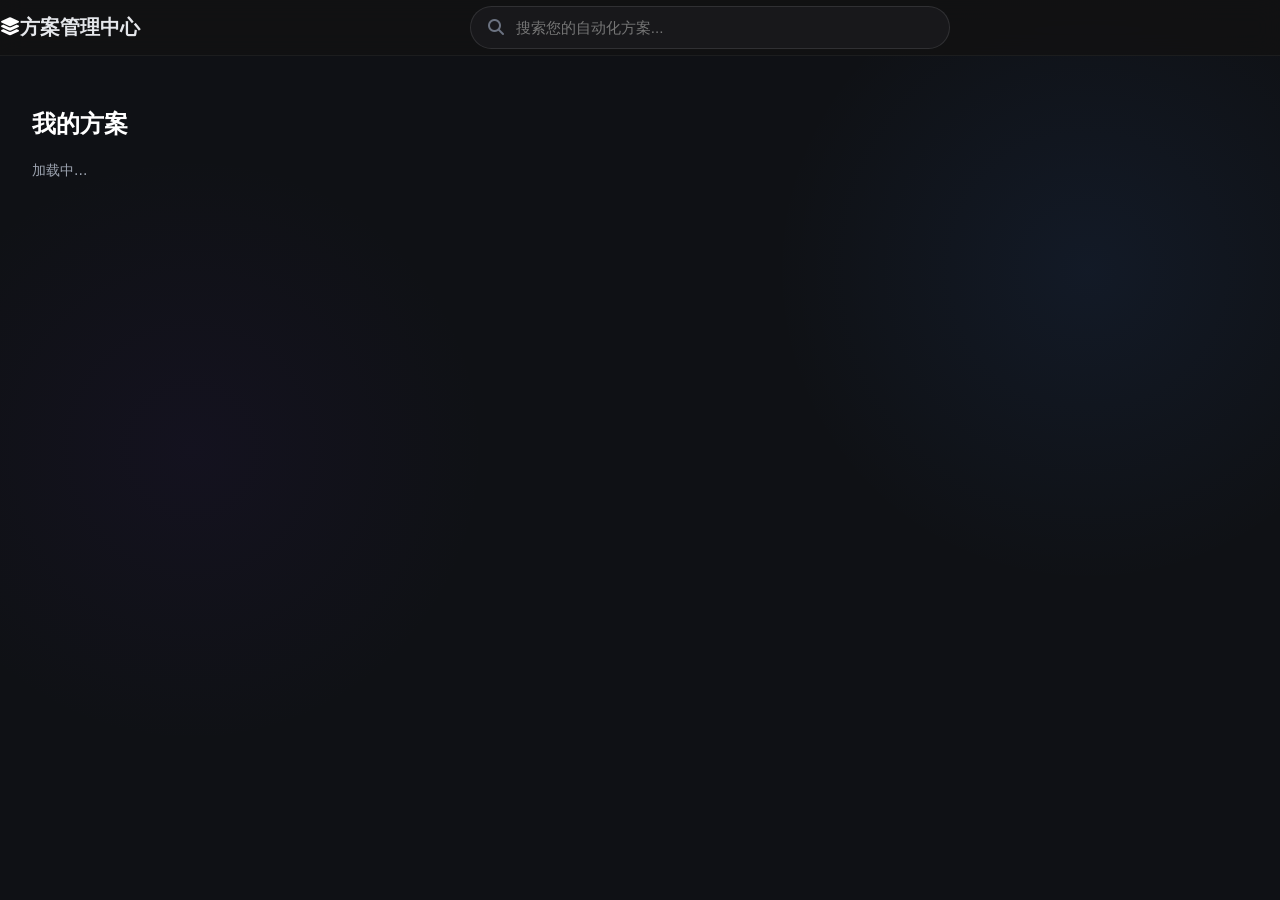
==== static/schemes.html @ 5fd29d72 "Initial commit: AutomaticScriptTool project" ====
<!DOCTYPE html>
<html lang="zh-CN">

<head>
    <meta charset="UTF-8">
    <meta name="viewport" content="width=device-width, initial-scale=1.0">
    <title>我的方案 - Visual Playwright</title>
    <!-- CSS Reset & Variables -->
    <link rel="stylesheet" href="style.css">
    <link rel="stylesheet" href="https://cdnjs.cloudflare.com/ajax/libs/font-awesome/6.4.0/css/all.min.css">

    <style>
        /* Custom Modern Styles Override */
        body {
            background-color: #0f1115;
            /* Deep dark bg */
            background-image: radial-gradient(circle at 15% 50%, rgba(76, 29, 149, 0.08), transparent 25%),
                radial-gradient(circle at 85% 30%, rgba(59, 130, 246, 0.08), transparent 25%);
        }

        /* Glassmorphism Header */
        header {
            background: rgba(18, 18, 18, 0.8);
            backdrop-filter: blur(12px);
            border-bottom: 1px solid rgba(255, 255, 255, 0.05);
            position: sticky;
            top: 0;
            z-index: 50;
        }

        /* Search Input */
        .search-container {
            position: relative;
            width: 100%;
            max-width: 480px;
        }

        .search-input {
            background: rgba(30, 30, 35, 0.6);
            border: 1px solid rgba(255, 255, 255, 0.1);
            color: #fff;
            padding: 0.75rem 1rem 0.75rem 2.8rem;
            border-radius: 99px;
            width: 100%;
            transition: all 0.3s ease;
            font-size: 0.95rem;
        }

        .search-input:focus {
            background: rgba(40, 40, 45, 0.9);
            border-color: #8b5cf6;
            box-shadow: 0 0 0 4px rgba(139, 92, 246, 0.1);
            outline: none;
        }

        .search-icon {
            position: absolute;
            left: 1.1rem;
            top: 50%;
            transform: translateY(-50%);
            color: #6b7280;
            pointer-events: none;
        }

        /* Card Grid System */
        .grid-layout {
            display: grid;
            grid-template-columns: repeat(auto-fill, minmax(280px, 1fr));
            gap: 1.5rem;
            padding: 2rem;
            max-width: 1600px;
            margin: 0 auto;
        }

        /* Scheme Card */
        .scheme-card {
            background: rgba(30, 32, 38, 0.6);
            border: 1px solid rgba(255, 255, 255, 0.05);
            border-radius: 12px;
            overflow: hidden;
            transition: all 0.3s cubic-bezier(0.4, 0, 0.2, 1);
            position: relative;
            display: flex;
            flex-direction: column;

        }

        .scheme-card:hover {
            transform: translateY(-4px);
            background: rgba(40, 42, 50, 0.8);
            border-color: rgba(139, 92, 246, 0.3);
            box-shadow: 0 12px 24px -10px rgba(0, 0, 0, 0.5);
        }

        /* Thumbnail Area */
        .card-thumb {
            height: 140px;
            background: linear-gradient(135deg, #1f2937, #111827);
            display: flex;
            align-items: center;
            justify-content: center;
            position: relative;
            overflow: hidden;
        }

        /* Decorative Pattern for thumb */
        .card-thumb::before {
            content: '';
            position: absolute;
            width: 150%;
            height: 150%;
            background-image:
                radial-gradient(circle at center, rgba(139, 92, 246, 0.1) 1px, transparent 1px);
            background-size: 20px 20px;
            opacity: 0.5;
            transform: rotate(45deg);
        }

        .thumb-icon {
            font-size: 3rem;
            background: linear-gradient(135deg, #a78bfa, #8b5cf6);
            -webkit-background-clip: text;
            background-clip: text;
            -webkit-text-fill-color: transparent;
            z-index: 1;
            filter: drop-shadow(0 4px 6px rgba(0, 0, 0, 0.3));
            transition: transform 0.3s;
        }

        .scheme-card:hover .thumb-icon {
            transform: scale(1.1);
        }

        /* Card Content */
        .card-body {
            padding: 1.25rem;
        }

        .card-title {
            font-size: 1.1rem;
            font-weight: 600;
            color: #f3f4f6;
            margin-bottom: 0.25rem;
            white-space: nowrap;
            overflow: hidden;
            text-overflow: ellipsis;
        }

        .card-subtitle {
            font-size: 0.8rem;
            color: #9ca3af;
            font-family: monospace;
            opacity: 0.8;
        }

        /* Hover Overlay Actions */
        .card-actions {
            position: absolute;
            top: 0.75rem;
            right: 0.75rem;
            opacity: 0;
            transition: opacity 0.2s;
            display: flex;
            gap: 0.5rem;
            z-index: 10;
        }

        .scheme-card:hover .card-actions {
            opacity: 1;
        }

        .action-btn {
            background: rgba(0, 0, 0, 0.6);
            backdrop-filter: blur(4px);
            color: #e5e7eb;
            width: 32px;
            height: 32px;
            border-radius: 8px;
            display: flex;
            align-items: center;
            justify-content: center;
            border: 1px solid rgba(255, 255, 255, 0.1);
            cursor: pointer;
            transition: all 0.2s;
        }

        .action-btn:hover {
            background: #fff;
            color: #000;
        }

        .action-btn.delete:hover {
            background: #ef4444;
            color: #fff;
            border-color: #ef4444;
        }

        /* Create New Card (Dashed) */
        .create-card {
            border: 2px dashed rgba(255, 255, 255, 0.1);
            background: transparent;
            min-height: 250px;
            /* Match typical card height */
            display: flex;
            flex-direction: column;
            align-items: center;
            justify-content: center;
            cursor: pointer;
            transition: all 0.3s;
            color: #6b7280;
        }

        .create-card:hover {
            border-color: #8b5cf6;
            color: #a78bfa;
            background: rgba(139, 92, 246, 0.05);
        }

        .create-icon {
            font-size: 2.5rem;
            margin-bottom: 0.5rem;
        }

        /* Context Menu Styles (if we wanted one, but using hover buttons for now) */

        /* Floating Back Button */
        .nav-link {
            display: flex;
            align-items: center;
            gap: 0.5rem;
            color: #9ca3af;
            text-decoration: none;
            transition: color 0.2s;
            font-weight: 500;
        }

        .nav-link:hover {
            color: #fff;
        }

        .btn-primary-new {
            background: linear-gradient(135deg, #8b5cf6, #7c3aed);
            color: white;
            border: none;
            padding: 0.5rem 1.5rem;
            border-radius: 99px;
            font-weight: 500;
            box-shadow: 0 4px 6px -1px rgba(124, 58, 237, 0.3);
            transition: all 0.2s;
            cursor: pointer;
        }

        .btn-primary-new:hover {
            transform: translateY(-1px);
            box-shadow: 0 6px 10px -1px rgba(124, 58, 237, 0.4);
        }

        /* Status Badge for Current Scheme */
        .status-badge {
            position: absolute;
            left: 0.75rem;
            top: 0.75rem;
            background: rgba(16, 185, 129, 0.9);
            color: white;
            font-size: 0.7rem;
            padding: 0.2rem 0.6rem;
            border-radius: 99px;
            z-index: 5;
            font-weight: 600;
            box-shadow: 0 2px 4px rgba(0, 0, 0, 0.2);
        }
    </style>
</head>

<body class="flex flex-col h-screen overflow-hidden">

    <!-- Modern Header -->
    <header class="px-6 py-4 flex items-center">
        <div class="flex items-center">
            <div
                class="w-10 h-10 bg-gradient-to-br from-purple-600 to-blue-600 rounded-lg flex items-center justify-center shadow-lg">
                <i class="fa-solid fa-layer-group text-white text-lg"></i>
            </div>
            <h1 class="text-xl font-bold bg-clip-text text-transparent bg-gradient-to-r from-white to-gray-400 ml-2">
                方案管理中心
            </h1>
        </div>

        <div class="flex-1 flex justify-center px-6">
            <div class="search-container">
                <i class="fa-solid fa-search search-icon"></i>
                <input type="text" id="scheme-search" class="search-input" placeholder="搜索您的自动化方案..."
                    oninput="filterSchemes()">
            </div>
        </div>

    </header>

    <!-- Main Content Area with Grid -->
    <main class="flex-1 overflow-y-auto custom-scrollbar">
        <div class="p-8 max-w-[1800px] mx-auto">

            <div class="flex justify-between items-end mb-6 px-2">
                <div>
                    <h2 class="text-2xl font-bold text-white mb-1">我的方案</h2>
                    <p class="text-gray-400 text-sm" id="scheme-count">加载中...</p>
                </div>
            </div>

            <!-- Grid Container -->
            <div id="scheme-grid" class="grid-layout">
                <!-- Cards will be injected here -->
            </div>

        </div>
    </main>

    <script src="js/schemes.js"></script>
    <script>
        // Inline helper for new scheme to match the new button logic, 
        // essentially redirects to editor with empty or new ID.
        // Actually schemes.js handles CRUD, we just bind the UI.

        function createNewScheme() {
            // In grid view, "New" card might be enough, but top button is good too.
            // We can use a prompt or redirect to index with no ID to start fresh (but separate file concept?)
            // Best workflow: Ask name -> Create -> Redirect.
            // Or: Redirect to editor -> Editor asks name on save.
            // Let's stick to consistent prompt here for now.
            const name = prompt("请输入新方案名称 (New Scheme Name):");
            if (name) {
                // Create empty file via API then open it?
                // Or just redirect to editor with ?id=name and let editor handle creation on save?
                // Better to create file explicitly so it shows up in list immediately.
                // We reuse the standard save API with empty steps.
                fetch('/api/flows', {
                    method: 'POST',
                    headers: { 'Content-Type': 'application/json' },
                    body: JSON.stringify({ name: name, steps: [] })
                }).then(res => res.json()).then(data => {
                    if (data.status === 'success') {
                        window.location.href = `index.html?id=${encodeURIComponent(name)}`;
                    } else {
                        alert('创建失败: ' + data.message);
                    }
                });
            }
        }
    </script>
</body>

</html>
---- static/style.css ----
/* Base Reset & Variables */
:root {
    --bg-dark-1: #1e1e1e;
    --bg-dark-2: #121212;
    --bg-surface: #2d2d2d;
    --bg-surface-hover: #3d3d3d;
    --border-color: #374151;
    /* gray-700 */
    --text-primary: #e5e7eb;
    /* gray-200 */
    --text-white: #ffffff;
    --text-muted: #9ca3af;
    /* gray-400 */
    --primary-color: #9333ea;
    /* purple-600 */
    --primary-hover: #7e22ce;
    /* purple-700 */
    --danger-color: #7f1d1d;
    /* red-900 */
}

* {
    box-sizing: border-box;
}

body {
    margin: 0;
    font-family: ui-sans-serif, system-ui, -apple-system, BlinkMacSystemFont, "Segoe UI", Roboto, "Helvetica Neue", Arial, sans-serif;
    color: var(--text-primary);
    background-color: var(--bg-dark-1);
    height: 100vh;
    display: flex;
    overflow: hidden;
}

/* Layout Utilities (mimicking Tailwind) */
.flex {
    display: flex;
}

.flex-col {
    flex-direction: column;
}

.flex-1 {
    flex: 1;
}

.flex-wrap {
    flex-wrap: wrap;
}

.whitespace-nowrap {
    white-space: nowrap;
}

.h-screen {
    height: 100vh;
}

.w-full {
    width: 100%;
}

.w-64 {
    width: 16rem;
}

.w-80 {
    width: 20rem;
}

.p-4 {
    padding: 1rem;
}

.p-8 {
    padding: 2rem;
}

.mb-6 {
    margin-bottom: 1.5rem;
}

.mb-4 {
    margin-bottom: 1rem;
}

.mt-4 {
    margin-top: 1rem;
}

.mt-20 {
    margin-top: 5rem;
}

.space-y-3>*+* {
    margin-top: 0.75rem;
}

.space-y-6>*+* {
    margin-top: 1.5rem;
}

.space-y-2>*+* {
    margin-top: 0.5rem;
}

.space-y-4>*+* {
    margin-top: 1rem;
}

.gap-2 {
    gap: 0.5rem;
}

.gap-3 {
    gap: 0.75rem;
}

.gap-4 {
    gap: 1rem;
}

.border-r {
    border-right: 1px solid var(--border-color);
}

.border-l {
    border-left: 1px solid var(--border-color);
}

.border-t {
    border-top: 1px solid var(--border-color);
}

.border {
    border: 1px solid var(--border-color);
}

.rounded {
    border-radius: 0.25rem;
}

.rounded-lg {
    border-radius: 0.5rem;
}

.overflow-y-auto {
    overflow-y: auto;
}

.overflow-hidden {
    overflow: hidden;
}

.text-center {
    text-align: center;
}

.text-xl {
    font-size: 1.25rem;
    line-height: 1.75rem;
}

.text-lg {
    font-size: 1.125rem;
    line-height: 1.75rem;
}

.text-sm {
    font-size: 0.875rem;
    line-height: 1.25rem;
}

.text-xs {
    font-size: 0.75rem;
    line-height: 1rem;
}

.font-bold {
    font-weight: 700;
}

.text-white {
    color: var(--text-white);
}

.text-gray-500 {
    color: #6b7280;
}

.text-gray-400 {
    color: var(--text-muted);
}

.text-purple-400 {
    color: #c084fc;
}

.text-green-400 {
    color: #4ade80;
}

.text-red-400 {
    color: #f87171;
}

.text-red-200 {
    color: #fecaca;
}

.text-blue-400 {
    color: #60a5fa;
}

.text-yellow-400 {
    color: #facc15;
}

.bg-purple-900\/20 {
    background-color: rgb(88 28 135 / 0.2);
}

.border-purple-500 {
    border-color: #a855f7;
}

.border-purple-500\/30 {
    border-color: rgb(168 85 247 / 0.3);
}

/* Components */
.btn-component {
    width: 100%;
    text-align: left;
    padding: 0.75rem 1rem;
    background-color: var(--bg-surface);
    color: var(--text-primary);
    border: 1px solid var(--border-color);
    border-radius: 0.25rem;
    cursor: pointer;
    transition: all 0.2s;
    display: flex;
    align-items: center;
    gap: 0.5rem;
}

.btn-component:hover {
    background-color: var(--bg-surface-hover);
    border-color: #6b7280;
}

.btn-component i {
    width: 1.25rem;
    text-align: center;
    color: var(--text-muted);
}

.btn {
    padding: 0.5rem 1rem;
    border-radius: 0.25rem;
    border: none;
    cursor: pointer;
    transition: background-color 0.2s;
    font-weight: 500;
    display: inline-flex;
    align-items: center;
    justify-content: center;
    gap: 0.5rem;
}

.bg-purple-600 {
    background-color: var(--primary-color);
}

.hover\:bg-purple-700:hover {
    background-color: var(--primary-hover);
}

.bg-gray-700 {
    background-color: var(--border-color);
}

.hover\:bg-gray-600:hover {
    background-color: #4b5563;
}

.bg-red-900\/50 {
    background-color: rgba(127, 29, 29, 0.5);
}

.hover\:bg-red-900:hover {
    background-color: var(--danger-color);
}

.input-dark {
    width: 100%;
    background-color: var(--bg-dark-2);
    border: 1px solid var(--border-color);
    border-radius: 0.25rem;
    padding: 0.5rem 0.75rem;
    font-size: 0.875rem;
    color: var(--text-white);
    transition: border-color 0.2s;
}

.input-dark:focus {
    outline: none;
    border-color: var(--primary-color);
}

.label {
    display: block;
    font-size: 0.75rem;
    font-weight: 700;
    color: var(--text-muted);
    margin-bottom: 0.25rem;
}

.step-card {
    background-color: var(--bg-dark-1);
    border: 1px solid var(--border-color);
    padding: 1rem;
    border-radius: 0.5rem;
    cursor: pointer;
    transition: all 0.2s;
    position: relative;
}

.step-card:hover {
    border-color: #6b7280;
}

.step-card.active {
    background-color: var(--bg-surface);
    border-color: var(--primary-color);
}

.btn-icon-small {
    background: transparent;
    border: none;
    color: var(--text-muted);
    cursor: pointer;
    padding: 0.25rem;
}

.btn-icon-small:hover {
    color: var(--text-red-400);
}

.btn-icon-action {
    background: transparent;
    border: none;
    cursor: pointer;
    padding: 0.25rem 0.35rem;
    border-radius: 4px;
    font-size: 0.75rem;
    transition: all 0.2s;
}

.btn-icon-action:hover {
    background-color: rgba(255, 255, 255, 0.1);
}

.btn-icon {
    padding: 0.5rem 0.75rem;
    background-color: var(--border-color);
    color: var(--text-white);
    border: 1px solid #4b5563;
    border-radius: 0.25rem;
    cursor: pointer;
}

.btn-icon:hover {
    background-color: #4b5563;
}

/* New Utilities for Ghost Buttons */
.bg-transparent {
    background-color: transparent;
}

.border-none {
    border: none;
}

.hover\:text-white:hover {
    color: white;
}

.mr-3 {
    margin-right: 0.75rem;
}

/* Scrollbar Styling */
::-webkit-scrollbar {
    width: 8px;
}

::-webkit-scrollbar-track {
    background: var(--bg-dark-1);
}

::-webkit-scrollbar-thumb {
    background: #4b5563;
    border-radius: 4px;
}


/* --- CSS Standard Utilities (Missing Classes) --- */

/* Colors - Backgrounds */
.bg-gray-800 {
    background-color: var(--bg-surface);
}

.bg-gray-900 {
    background-color: var(--bg-dark-2);
}

/* Using Dark-2 for contrast in lists */
.bg-black {
    background-color: #000000;
}

.bg-opacity-70 {
    background-color: rgba(0, 0, 0, 0.7);
}

.bg-\[\#1e1e1e\] {
    background-color: #1e1e1e;
}

.bg-\[\#121212\] {
    background-color: #121212;
}

/* Colors - Buttons */
.bg-yellow-600 {
    background-color: #ca8a04;
}

.hover\:bg-yellow-500:hover {
    background-color: #eab308;
}

.bg-green-600 {
    background-color: #16a34a;
}

.hover\:bg-green-500:hover {
    background-color: #22c55e;
}

.bg-blue-600 {
    background-color: #2563eb;
}

.hover\:bg-blue-500:hover {
    background-color: #3b82f6;
}

.bg-red-600 {
    background-color: #dc2626;
}

.hover\:bg-red-500:hover {
    background-color: #ef4444;
}

/* Borders & Shadows */
.border-gray-700 {
    border-color: var(--border-color);
}

.border-gray-800 {
    border-color: var(--bg-surface);
}


/* Utility */
.hidden {
    display: none !important;
}



/* Layout & Positioning */
.fixed {
    position: fixed;
}

.absolute {
    position: absolute;
}

.relative {
    position: relative;
}

.inset-0 {
    top: 0;
    right: 0;
    bottom: 0;
    left: 0;
}

.z-50 {
    z-index: 50;
}

.hidden {
    display: none;
}

.flex {
    display: flex;
}

.flex-col {
    flex-direction: column;
}

.items-center {
    align-items: center;
}

.justify-center {
    justify-content: center;
}

.justify-between {
    justify-content: space-between;
}

/* Sizing */
.w-3\/4 {
    width: 75%;
}

.h-3\/4 {
    height: 75%;
}

.max-w-4xl {
    max-width: 56rem;
}

.w-full {
    width: 100%;
}

/* Spacing */
.p-2 {
    padding: 0.5rem;
}

.p-3 {
    padding: 0.75rem;
}

.pl-10 {
    padding-left: 2.5rem;
}

.pr-3 {
    padding-right: 0.75rem;
}

.py-2 {
    padding-top: 0.5rem;
}

.py-2 {
    padding-bottom: 0.5rem;
}

.left-3 {
    left: 0.75rem;
}

.top-3 {
    top: 0.75rem;
}

/* Text */
.text-gray-300 {
    color: #d1d5db;
}

/* Focus States */
.focus\:outline-none:focus {
    outline: 2px solid transparent;
    outline-offset: 2px;
}

.focus\:ring-1:focus {
    box-shadow: 0 0 0 1px var(--primary-color);
    border-color: var(--primary-color);
}

.focus\:ring-purple-500:focus {
    --tw-ring-color: #a855f7;
}

/* Other */
.rounded-t-lg {
    border-top-left-radius: 0.5rem;
    border-top-right-radius: 0.5rem;
}

.cursor-pointer {
    cursor: pointer;
}


/* Drag & Drop Visual Cue */
.drag-target-active {
    margin-top: 80px;
    /* Push the card down to create space outside */
    border-top: none !important;
    /* Remove any border overrides if previously set */
    position: relative;
    /* Anchor for the pseudo-element */
    transition: margin-top 0.2s;
}

.drag-target-active::before {
    content: '';
    position: absolute;
    top: -80px;
    /* Fill the gap created by margin-top */
    left: 0;
    right: 0;
    height: 80px;

    /* Visual styling for the drop zone */
    background-color: rgba(168, 85, 247, 0.1);
    border-top: 4px solid #a855f7;
    border-radius: 4px;
    /* Optional: match card radius */

    /* Ensure interaction continuity */
    pointer-events: auto;
}
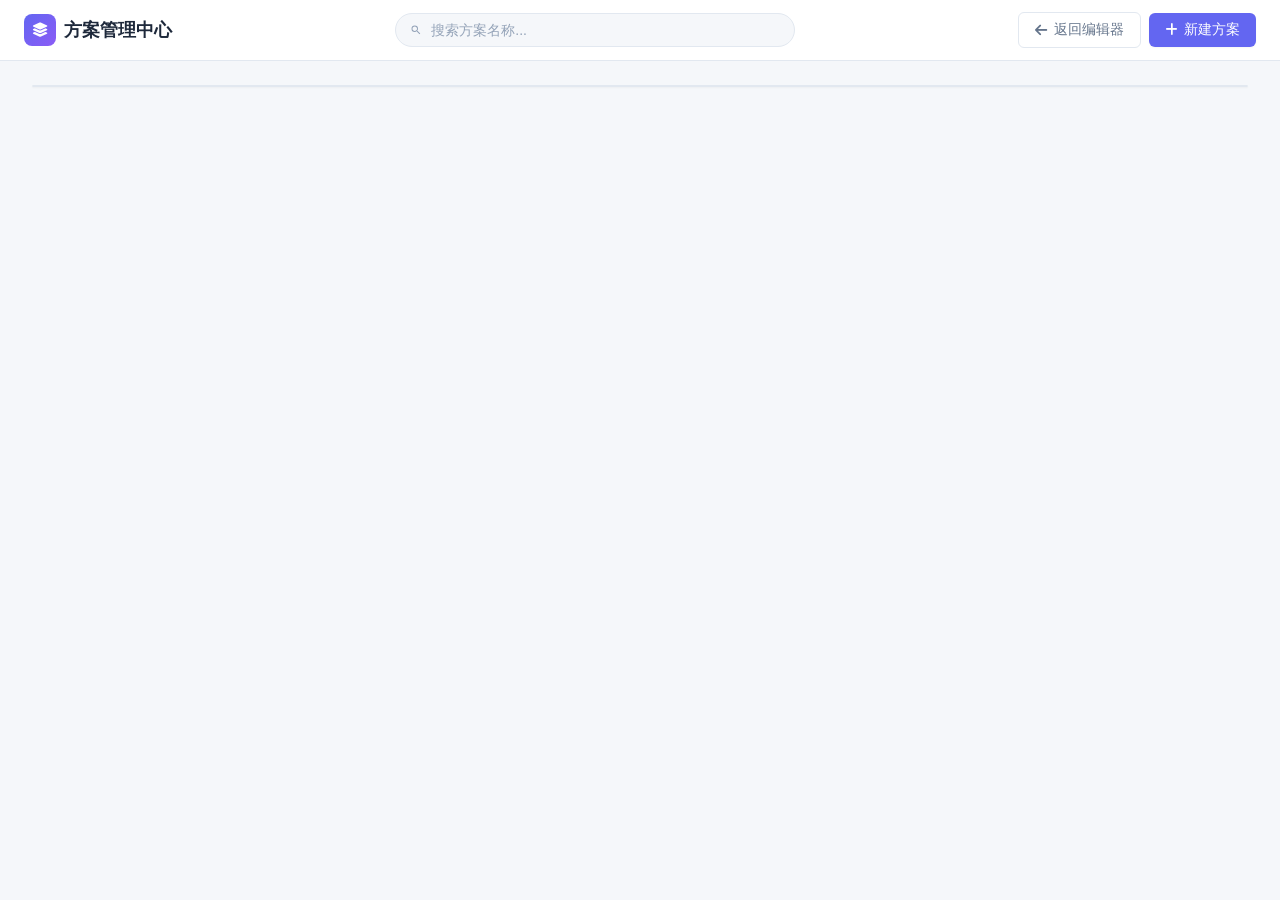
==== commit 9cb3719a: "ui(frontend): 方案管理中心改为浅色列表视图 - static/schemes.html: 移除深色卡片网格布局与内联样式，   改为基于新设计系统的简洁列表结构，支持搜索与操作入口。 -" ====
--- a/static/schemes.html
+++ b/static/schemes.html
@@ -1,352 +1,121 @@
 <!DOCTYPE html>
 <html lang="zh-CN">
+<head>
+<meta charset="UTF-8">
+<meta name="viewport" content="width=device-width, initial-scale=1.0">
+<title>我的方案 - Visual Playwright</title>
+<link rel="stylesheet" href="style.css">
+<link rel="stylesheet" href="https://cdnjs.cloudflare.com/ajax/libs/font-awesome/6.4.0/css/all.min.css">
+<style>
+:root {
+--bg-page: #f5f7fa; --bg-card: #ffffff; --bg-header: #ffffff;
+--bg-group: #f1f5f9; --bg-hover: #f8fafc; --bg-row-hover: #f1f5f9;
+--border-color: #e2e8f0; --border-light: #f1f5f9;
+--text-primary: #1e293b; --text-secondary: #64748b; --text-muted: #94a3b8; --text-link: #3b82f6;
+--primary: #6366f1; --primary-hover: #4f46e5; --primary-light: #e0e7ff;
+--success: #10b981; --success-bg: #d1fae5; --danger: #ef4444; --danger-bg: #fee2e2; --warning: #f59e0b; --warning-bg: #fef3c7;
+--shadow-sm: 0 1px 2px 0 rgba(0,0,0,0.04); --radius: 8px;
+}
 
-<head>
-    <meta charset="UTF-8">
-    <meta name="viewport" content="width=device-width, initial-scale=1.0">
-    <title>我的方案 - Visual Playwright</title>
-    <!-- CSS Reset & Variables -->
-    <link rel="stylesheet" href="style.css">
-    <link rel="stylesheet" href="https://cdnjs.cloudflare.com/ajax/libs/font-awesome/6.4.0/css/all.min.css">
+body { background: var(--bg-page); color: var(--text-primary); font-family: -apple-system,BlinkMacSystemFont,"Segoe UI",Roboto,Arial,sans-serif; height: 100vh; display: flex; flex-direction: column; overflow: hidden; margin: 0; }
 
-    <style>
-        /* Custom Modern Styles Override */
-        body {
-            background-color: #0f1115;
-            /* Deep dark bg */
-            background-image: radial-gradient(circle at 15% 50%, rgba(76, 29, 149, 0.08), transparent 25%),
-                radial-gradient(circle at 85% 30%, rgba(59, 130, 246, 0.08), transparent 25%);
-        }
+header { background: var(--bg-header); border-bottom: 1px solid var(--border-color); padding: 0.75rem 1.5rem; display: flex; justify-content: space-between; align-items: center; flex-shrink: 0; z-index: 50; }
+header .header-left { display: flex; align-items: center; gap: 1rem; }
+header .header-center { flex: 1; display: flex; justify-content: center; }
+header .header-right { display: flex; align-items: center; gap: 0.5rem; }
+header .brand { display: flex; align-items: center; gap: 0.5rem; font-size: 1.1rem; font-weight: 700; flex-shrink: 0; }
+header .brand i { width: 32px; height: 32px; background: linear-gradient(135deg,var(--primary),#8b5cf6); border-radius: 8px; display: inline-flex; align-items: center; justify-content: center; color: white; font-size: 0.9rem; }
+header .search { flex: 1; max-width: 400px; padding: 0.5rem 0.75rem 0.5rem 2.2rem; border: 1px solid var(--border-color); border-radius: 99px; font-size: 0.875rem; background: var(--bg-page); color: var(--text-primary); outline: none; background-image: url("data:image/svg+xml,%3Csvg xmlns='http://www.w3.org/2000/svg' width='12' height='12' viewBox='0 0 24 24' fill='%2394a3b8'%3E%3Cpath d='M15.5 14h-.79l-.28-.27A6.471 6.471 0 0 0 16 9.5 6.5 6.5 0 1 0 9.5 16c1.61 0 3.09-.59 4.23-1.57l.27.28v.79l5 4.99L20.49 19l-4.99-5zm-6 0C7.01 14 5 11.99 5 9.5S7.01 5 9.5 5 14 7.01 14 9.5 11.99 14 9.5 14z'/%3E%3C/svg%3E"); background-repeat: no-repeat; background-position: 0.85rem center; }
+header .search:focus { border-color: var(--primary); box-shadow: 0 0 0 3px rgba(99,102,241,0.1); background-color: var(--bg-card); }
+header .search::placeholder { color: var(--text-muted); }
 
-        /* Glassmorphism Header */
-        header {
-            background: rgba(18, 18, 18, 0.8);
-            backdrop-filter: blur(12px);
-            border-bottom: 1px solid rgba(255, 255, 255, 0.05);
-            position: sticky;
-            top: 0;
-            z-index: 50;
-        }
+button { display: inline-flex; align-items: center; gap: 0.4rem; padding: 0.5rem 1rem; border-radius: 6px; font-size: 0.875rem; font-weight: 500; cursor: pointer; border: none; transition: all 0.15s; white-space: nowrap; }
+.btn-primary { background: var(--primary); color: white; box-shadow: var(--shadow-sm); }
+.btn-primary:hover { background: var(--primary-hover); transform: translateY(-1px); }
+.btn-ghost { background: transparent; color: var(--text-secondary); border: 1px solid var(--border-color); }
+.btn-ghost:hover { background: var(--bg-hover); border-color: var(--text-muted); color: var(--text-primary); }
 
-        /* Search Input */
-        .search-container {
-            position: relative;
-            width: 100%;
-            max-width: 480px;
-        }
+main { flex: 1; overflow-y: auto; padding: 1.5rem 2rem; }
 
-        .search-input {
-            background: rgba(30, 30, 35, 0.6);
-            border: 1px solid rgba(255, 255, 255, 0.1);
-            color: #fff;
-            padding: 0.75rem 1rem 0.75rem 2.8rem;
-            border-radius: 99px;
-            width: 100%;
-            transition: all 0.3s ease;
-            font-size: 0.95rem;
-        }
+.list { background: var(--bg-card); border: 1px solid var(--border-color); border-radius: var(--radius); box-shadow: var(--shadow-sm); overflow: hidden; }
+.list-header { display: grid; grid-template-columns: 2fr 2fr 1.5fr 1fr 1fr 1.5fr; gap: 1rem; padding: 0.75rem 1.25rem; background: var(--bg-group); border-bottom: 1px solid var(--border-color); font-size: 0.75rem; font-weight: 600; color: var(--text-secondary); text-transform: uppercase; letter-spacing: 0.05em; position: sticky; top: 0; z-index: 10; }
+.list-header span:last-child { text-align: center; }
 
-        .search-input:focus {
-            background: rgba(40, 40, 45, 0.9);
-            border-color: #8b5cf6;
-            box-shadow: 0 0 0 4px rgba(139, 92, 246, 0.1);
-            outline: none;
-        }
+.group-header { display: flex; align-items: center; gap: 0.5rem; padding: 0.6rem 1.25rem; background: var(--bg-group); font-size: 0.8rem; font-weight: 600; color: var(--text-secondary); cursor: pointer; user-select: none; transition: background 0.15s; border-bottom: 1px solid var(--border-light); }
+.group-header:hover { background: #e2e8f0; }
+.group-header i { font-size: 0.65rem; transition: transform 0.2s; }
+.group-header.collapsed i { transform: rotate(-90deg); }
+.group-header .badge { background: var(--primary-light); color: var(--primary); padding: 0.15rem 0.5rem; border-radius: 99px; font-size: 0.7rem; font-weight: 700; }
 
-        .search-icon {
-            position: absolute;
-            left: 1.1rem;
-            top: 50%;
-            transform: translateY(-50%);
-            color: #6b7280;
-            pointer-events: none;
-        }
+.group-rows.collapsed { display: none; }
 
-        /* Card Grid System */
-        .grid-layout {
-            display: grid;
-            grid-template-columns: repeat(auto-fill, minmax(280px, 1fr));
-            gap: 1.5rem;
-            padding: 2rem;
-            max-width: 1600px;
-            margin: 0 auto;
-        }
+.row { display: grid; grid-template-columns: 2fr 2fr 1.5fr 1fr 1fr 1.5fr; gap: 1rem; align-items: center; padding: 0.85rem 1.25rem; border-bottom: 1px solid var(--border-light); transition: background 0.15s; cursor: pointer; }
+.row:last-child { border-bottom: none; }
+.row:hover { background: var(--bg-row-hover); }
+.row:active { background: #e2e8f0; }
 
-        /* Scheme Card */
-        .scheme-card {
-            background: rgba(30, 32, 38, 0.6);
-            border: 1px solid rgba(255, 255, 255, 0.05);
-            border-radius: 12px;
-            overflow: hidden;
-            transition: all 0.3s cubic-bezier(0.4, 0, 0.2, 1);
-            position: relative;
-            display: flex;
-            flex-direction: column;
+.row .name-cell { display: flex; align-items: center; gap: 0.6rem; font-weight: 500; font-size: 0.9rem; color: var(--text-primary); white-space: nowrap; overflow: hidden; text-overflow: ellipsis; }
+.row .name-cell .icon { width: 28px; height: 28px; border-radius: 6px; display: inline-flex; align-items: center; justify-content: center; background: var(--primary-light); color: var(--primary); font-size: 0.75rem; flex-shrink: 0; }
 
-        }
+.row .url-cell { display: flex; align-items: center; gap: 0.4rem; font-size: 0.85rem; color: var(--text-secondary); white-space: nowrap; overflow: hidden; text-overflow: ellipsis; }
+.row .url-cell a { color: var(--text-link); text-decoration: none; }
+.row .url-cell a:hover { text-decoration: underline; }
+.row .url-cell .empty { color: var(--text-muted); font-style: italic; }
+.row .url-cell i { color: var(--text-muted); font-size: 0.75rem; flex-shrink: 0; }
 
-        .scheme-card:hover {
-            transform: translateY(-4px);
-            background: rgba(40, 42, 50, 0.8);
-            border-color: rgba(139, 92, 246, 0.3);
-            box-shadow: 0 12px 24px -10px rgba(0, 0, 0, 0.5);
-        }
+.row .domain-cell { font-size: 0.75rem; font-weight: 500; color: #0d9488; background: #f0fdfa; padding: 0.25rem 0.6rem; border-radius: 99px; border: 1px solid #ccfbf1; justify-self: start; }
+.row .domain-cell.none { color: var(--text-muted); background: #f1f5f9; border: 1px solid #e2e8f0; }
 
-        /* Thumbnail Area */
-        .card-thumb {
-            height: 140px;
-            background: linear-gradient(135deg, #1f2937, #111827);
-            display: flex;
-            align-items: center;
-            justify-content: center;
-            position: relative;
-            overflow: hidden;
-        }
+.row .action-cell { display: flex; justify-content: center; gap: 0.4rem; opacity: 0.6; transition: opacity 0.15s; }
+.row:hover .action-cell { opacity: 1; }
 
-        /* Decorative Pattern for thumb */
-        .card-thumb::before {
-            content: '';
-            position: absolute;
-            width: 150%;
-            height: 150%;
-            background-image:
-                radial-gradient(circle at center, rgba(139, 92, 246, 0.1) 1px, transparent 1px);
-            background-size: 20px 20px;
-            opacity: 0.5;
-            transform: rotate(45deg);
-        }
+.row .excel-cell { font-size: 0.85rem; color: var(--text-secondary); white-space: nowrap; overflow: hidden; text-overflow: ellipsis; }
+.row .excel-cell .empty { color: var(--text-muted); font-style: italic; }
+.row .excel-cell i { color: var(--text-muted); font-size: 0.75rem; margin-right: 0.3rem; }
 
-        .thumb-icon {
-            font-size: 3rem;
-            background: linear-gradient(135deg, #a78bfa, #8b5cf6);
-            -webkit-background-clip: text;
-            background-clip: text;
-            -webkit-text-fill-color: transparent;
-            z-index: 1;
-            filter: drop-shadow(0 4px 6px rgba(0, 0, 0, 0.3));
-            transition: transform 0.3s;
-        }
+.row .mtime-cell { font-size: 0.8rem; color: var(--text-secondary); font-variant-numeric: tabular-nums; }
 
-        .scheme-card:hover .thumb-icon {
-            transform: scale(1.1);
-        }
+.row .action-cell button { width: 28px; height: 28px; border-radius: 6px; border: 1px solid var(--border-color); background: var(--bg-card); color: var(--text-secondary); font-size: 0.75rem; padding: 0; justify-content: center; }
+.row .action-cell button:hover { background: var(--bg-hover); border-color: var(--text-muted); color: var(--text-primary); }
+.row .action-cell button.run:hover { background: var(--success-bg); border-color: var(--success); color: var(--success); }
+.row .action-cell button.stop:hover { background: var(--warning-bg); border-color: var(--warning); color: var(--warning); }
+.row .action-cell button.del:hover { background: var(--danger-bg); border-color: var(--danger); color: var(--danger); }
 
-        /* Card Content */
-        .card-body {
-            padding: 1.25rem;
-        }
+.empty { text-align: center; padding: 3rem; color: var(--text-muted); }
+.empty i { font-size: 2rem; margin-bottom: 0.75rem; opacity: 0.5; }
+.empty strong { display: block; font-size: 1rem; font-weight: 600; color: var(--text-secondary); margin-bottom: 0.25rem; }
+.empty p { font-size: 0.875rem; margin: 0; }
 
-        .card-title {
-            font-size: 1.1rem;
-            font-weight: 600;
-            color: #f3f4f6;
-            margin-bottom: 0.25rem;
-            white-space: nowrap;
-            overflow: hidden;
-            text-overflow: ellipsis;
-        }
+::-webkit-scrollbar { width: 6px; }
+::-webkit-scrollbar-track { background: transparent; }
+::-webkit-scrollbar-thumb { background: #cbd5e1; border-radius: 3px; }
+::-webkit-scrollbar-thumb:hover { background: #94a3b8; }
 
-        .card-subtitle {
-            font-size: 0.8rem;
-            color: #9ca3af;
-            font-family: monospace;
-            opacity: 0.8;
-        }
-
-        /* Hover Overlay Actions */
-        .card-actions {
-            position: absolute;
-            top: 0.75rem;
-            right: 0.75rem;
-            opacity: 0;
-            transition: opacity 0.2s;
-            display: flex;
-            gap: 0.5rem;
-            z-index: 10;
-        }
-
-        .scheme-card:hover .card-actions {
-            opacity: 1;
-        }
-
-        .action-btn {
-            background: rgba(0, 0, 0, 0.6);
-            backdrop-filter: blur(4px);
-            color: #e5e7eb;
-            width: 32px;
-            height: 32px;
-            border-radius: 8px;
-            display: flex;
-            align-items: center;
-            justify-content: center;
-            border: 1px solid rgba(255, 255, 255, 0.1);
-            cursor: pointer;
-            transition: all 0.2s;
-        }
-
-        .action-btn:hover {
-            background: #fff;
-            color: #000;
-        }
-
-        .action-btn.delete:hover {
-            background: #ef4444;
-            color: #fff;
-            border-color: #ef4444;
-        }
-
-        /* Create New Card (Dashed) */
-        .create-card {
-            border: 2px dashed rgba(255, 255, 255, 0.1);
-            background: transparent;
-            min-height: 250px;
-            /* Match typical card height */
-            display: flex;
-            flex-direction: column;
-            align-items: center;
-            justify-content: center;
-            cursor: pointer;
-            transition: all 0.3s;
-            color: #6b7280;
-        }
-
-        .create-card:hover {
-            border-color: #8b5cf6;
-            color: #a78bfa;
-            background: rgba(139, 92, 246, 0.05);
-        }
-
-        .create-icon {
-            font-size: 2.5rem;
-            margin-bottom: 0.5rem;
-        }
-
-        /* Context Menu Styles (if we wanted one, but using hover buttons for now) */
-
-        /* Floating Back Button */
-        .nav-link {
-            display: flex;
-            align-items: center;
-            gap: 0.5rem;
-            color: #9ca3af;
-            text-decoration: none;
-            transition: color 0.2s;
-            font-weight: 500;
-        }
-
-        .nav-link:hover {
-            color: #fff;
-        }
-
-        .btn-primary-new {
-            background: linear-gradient(135deg, #8b5cf6, #7c3aed);
-            color: white;
-            border: none;
-            padding: 0.5rem 1.5rem;
-            border-radius: 99px;
-            font-weight: 500;
-            box-shadow: 0 4px 6px -1px rgba(124, 58, 237, 0.3);
-            transition: all 0.2s;
-            cursor: pointer;
-        }
-
-        .btn-primary-new:hover {
-            transform: translateY(-1px);
-            box-shadow: 0 6px 10px -1px rgba(124, 58, 237, 0.4);
-        }
-
-        /* Status Badge for Current Scheme */
-        .status-badge {
-            position: absolute;
-            left: 0.75rem;
-            top: 0.75rem;
-            background: rgba(16, 185, 129, 0.9);
-            color: white;
-            font-size: 0.7rem;
-            padding: 0.2rem 0.6rem;
-            border-radius: 99px;
-            z-index: 5;
-            font-weight: 600;
-            box-shadow: 0 2px 4px rgba(0, 0, 0, 0.2);
-        }
-    </style>
+@keyframes pulse { 0%, 100% { opacity: 1; } 50% { opacity: 0.5; } }
+.running { display: inline-flex; align-items: center; gap: 0.3rem; font-size: 0.75rem; color: var(--success); font-weight: 500; }
+.running span { width: 6px; height: 6px; border-radius: 50%; background: var(--success); animation: pulse 1.5s ease-in-out infinite; }
+</style>
 </head>
 
-<body class="flex flex-col h-screen overflow-hidden">
+<body>
 
-    <!-- Modern Header -->
-    <header class="px-6 py-4 flex items-center">
-        <div class="flex items-center">
-            <div
-                class="w-10 h-10 bg-gradient-to-br from-purple-600 to-blue-600 rounded-lg flex items-center justify-center shadow-lg">
-                <i class="fa-solid fa-layer-group text-white text-lg"></i>
-            </div>
-            <h1 class="text-xl font-bold bg-clip-text text-transparent bg-gradient-to-r from-white to-gray-400 ml-2">
-                方案管理中心
-            </h1>
-        </div>
+<header>
+<span class="header-left">
+  <span class="brand"><i class="fa-solid fa-layer-group"></i> 方案管理中心</span>
+</span>
+<span class="header-center">
+  <input type="text" id="scheme-search" class="search" placeholder="搜索方案名称..." oninput="filterSchemes()">
+</span>
+<span class="header-right">
+  <button class="btn-ghost" onclick="window.location.href='index.html'"><i class="fa-solid fa-arrow-left"></i> 返回编辑器</button>
+  <button class="btn-primary" onclick="createNewScheme()"><i class="fa-solid fa-plus"></i> 新建方案</button>
+</span>
+</header>
 
-        <div class="flex-1 flex justify-center px-6">
-            <div class="search-container">
-                <i class="fa-solid fa-search search-icon"></i>
-                <input type="text" id="scheme-search" class="search-input" placeholder="搜索您的自动化方案..."
-                    oninput="filterSchemes()">
-            </div>
-        </div>
+<main>
+<div class="list" id="scheme-list"></div>
+</main>
 
-    </header>
-
-    <!-- Main Content Area with Grid -->
-    <main class="flex-1 overflow-y-auto custom-scrollbar">
-        <div class="p-8 max-w-[1800px] mx-auto">
-
-            <div class="flex justify-between items-end mb-6 px-2">
-                <div>
-                    <h2 class="text-2xl font-bold text-white mb-1">我的方案</h2>
-                    <p class="text-gray-400 text-sm" id="scheme-count">加载中...</p>
-                </div>
-            </div>
-
-            <!-- Grid Container -->
-            <div id="scheme-grid" class="grid-layout">
-                <!-- Cards will be injected here -->
-            </div>
-
-        </div>
-    </main>
-
-    <script src="js/schemes.js"></script>
-    <script>
-        // Inline helper for new scheme to match the new button logic, 
-        // essentially redirects to editor with empty or new ID.
-        // Actually schemes.js handles CRUD, we just bind the UI.
-
-        function createNewScheme() {
-            // In grid view, "New" card might be enough, but top button is good too.
-            // We can use a prompt or redirect to index with no ID to start fresh (but separate file concept?)
-            // Best workflow: Ask name -> Create -> Redirect.
-            // Or: Redirect to editor -> Editor asks name on save.
-            // Let's stick to consistent prompt here for now.
-            const name = prompt("请输入新方案名称 (New Scheme Name):");
-            if (name) {
-                // Create empty file via API then open it?
-                // Or just redirect to editor with ?id=name and let editor handle creation on save?
-                // Better to create file explicitly so it shows up in list immediately.
-                // We reuse the standard save API with empty steps.
-                fetch('/api/flows', {
-                    method: 'POST',
-                    headers: { 'Content-Type': 'application/json' },
-                    body: JSON.stringify({ name: name, steps: [] })
-                }).then(res => res.json()).then(data => {
-                    if (data.status === 'success') {
-                        window.location.href = `index.html?id=${encodeURIComponent(name)}`;
-                    } else {
-                        alert('创建失败: ' + data.message);
-                    }
-                });
-            }
-        }
-    </script>
+<script src="js/schemes.js"></script>
 </body>
-
-</html>+</html>
--- a/static/style.css
+++ b/static/style.css
@@ -1,646 +1,565 @@
-/* Base Reset & Variables */
+/* ======== Visual Playwright - Light Theme ======== */
+/* 石墨白 + Indigo 设计系统 */
+
 :root {
-    --bg-dark-1: #1e1e1e;
-    --bg-dark-2: #121212;
-    --bg-surface: #2d2d2d;
-    --bg-surface-hover: #3d3d3d;
-    --border-color: #374151;
-    /* gray-700 */
-    --text-primary: #e5e7eb;
-    /* gray-200 */
-    --text-white: #ffffff;
-    --text-muted: #9ca3af;
-    /* gray-400 */
-    --primary-color: #9333ea;
-    /* purple-600 */
-    --primary-hover: #7e22ce;
-    /* purple-700 */
-    --danger-color: #7f1d1d;
-    /* red-900 */
-}
-
-* {
-    box-sizing: border-box;
-}
+  /* 背景层级 */
+  --bg-page:    #f3f4f6;
+  --bg-panel:   #ffffff;
+  --bg-card:    #ffffff;
+  --bg-hover:   #f9fafb;
+  --bg-active:  #eef2ff;
+  --bg-overlay: rgba(0,0,0,0.04);
+  
+  /* 边框 */
+  --border:       #e5e7eb;
+  --border-hover: #d1d5db;
+  --border-active:#4f46e5;
+  --border-light: #f3f4f6;
+  
+  /* 文字层级 */
+  --text-primary:    #111827;
+  --text-secondary:  #374151;
+  --text-tertiary:   #6b7280;
+  --text-placeholder:#9ca3af;
+  --text-white:      #ffffff;
+  --text-link:       #3b82f6;
+  
+  /* 品牌色 */
+  --brand:       #4f46e5;
+  --brand-hover: #4338ca;
+  --brand-light: #eef2ff;
+  --brand-border:#c7d2fe;
+  
+  /* 语义色 */
+  --success:       #10b981;
+  --success-bg:    #d1fae5;
+  --success-border:#a7f3d0;
+  --warning:       #f59e0b;
+  --warning-bg:    #fef3c7;
+  --warning-border:#fde68a;
+  --danger:        #ef4444;
+  --danger-bg:     #fee2e2;
+  --danger-border: #fecaca;
+  --info:          #3b82f6;
+  --info-bg:       #dbeafe;
+  --info-border:   #bfdbfe;
+  
+  /* 阴影 */
+  --shadow-sm: 0 1px 2px 0 rgba(0,0,0,0.04);
+  --shadow-md: 0 1px 3px 0 rgba(0,0,0,0.06), 0 1px 2px -1px rgba(0,0,0,0.06);
+  --shadow-lg: 0 4px 6px -1px rgba(0,0,0,0.06), 0 2px 4px -2px rgba(0,0,0,0.06);
+  
+  /* 圆角 */
+  --radius: 8px;
+  --radius-sm: 6px;
+  --radius-xs: 4px;
+}
+
+* { box-sizing: border-box; }
 
 body {
-    margin: 0;
-    font-family: ui-sans-serif, system-ui, -apple-system, BlinkMacSystemFont, "Segoe UI", Roboto, "Helvetica Neue", Arial, sans-serif;
-    color: var(--text-primary);
-    background-color: var(--bg-dark-1);
-    height: 100vh;
-    display: flex;
-    overflow: hidden;
-}
-
-/* Layout Utilities (mimicking Tailwind) */
-.flex {
-    display: flex;
-}
-
-.flex-col {
-    flex-direction: column;
-}
-
-.flex-1 {
-    flex: 1;
-}
-
-.flex-wrap {
-    flex-wrap: wrap;
-}
-
-.whitespace-nowrap {
-    white-space: nowrap;
-}
-
-.h-screen {
-    height: 100vh;
-}
-
-.w-full {
-    width: 100%;
-}
-
-.w-64 {
-    width: 16rem;
-}
-
-.w-80 {
-    width: 20rem;
-}
-
-.p-4 {
-    padding: 1rem;
-}
-
-.p-8 {
-    padding: 2rem;
-}
-
-.mb-6 {
-    margin-bottom: 1.5rem;
-}
-
-.mb-4 {
-    margin-bottom: 1rem;
-}
-
-.mt-4 {
-    margin-top: 1rem;
-}
-
-.mt-20 {
-    margin-top: 5rem;
-}
-
-.space-y-3>*+* {
-    margin-top: 0.75rem;
-}
-
-.space-y-6>*+* {
-    margin-top: 1.5rem;
-}
-
-.space-y-2>*+* {
-    margin-top: 0.5rem;
-}
-
-.space-y-4>*+* {
-    margin-top: 1rem;
-}
-
-.gap-2 {
-    gap: 0.5rem;
-}
-
-.gap-3 {
-    gap: 0.75rem;
-}
-
-.gap-4 {
-    gap: 1rem;
-}
-
-.border-r {
-    border-right: 1px solid var(--border-color);
-}
-
-.border-l {
-    border-left: 1px solid var(--border-color);
-}
-
-.border-t {
-    border-top: 1px solid var(--border-color);
-}
-
-.border {
-    border: 1px solid var(--border-color);
-}
-
-.rounded {
-    border-radius: 0.25rem;
-}
-
-.rounded-lg {
-    border-radius: 0.5rem;
-}
-
-.overflow-y-auto {
-    overflow-y: auto;
-}
-
-.overflow-hidden {
-    overflow: hidden;
-}
-
-.text-center {
-    text-align: center;
-}
-
-.text-xl {
-    font-size: 1.25rem;
-    line-height: 1.75rem;
-}
-
-.text-lg {
-    font-size: 1.125rem;
-    line-height: 1.75rem;
-}
-
-.text-sm {
-    font-size: 0.875rem;
-    line-height: 1.25rem;
-}
-
-.text-xs {
-    font-size: 0.75rem;
-    line-height: 1rem;
-}
-
-.font-bold {
-    font-weight: 700;
-}
-
-.text-white {
-    color: var(--text-white);
-}
-
-.text-gray-500 {
-    color: #6b7280;
-}
-
-.text-gray-400 {
-    color: var(--text-muted);
-}
-
-.text-purple-400 {
-    color: #c084fc;
-}
-
-.text-green-400 {
-    color: #4ade80;
-}
-
-.text-red-400 {
-    color: #f87171;
-}
-
-.text-red-200 {
-    color: #fecaca;
-}
-
-.text-blue-400 {
-    color: #60a5fa;
-}
-
-.text-yellow-400 {
-    color: #facc15;
-}
-
-.bg-purple-900\/20 {
-    background-color: rgb(88 28 135 / 0.2);
-}
-
-.border-purple-500 {
-    border-color: #a855f7;
-}
-
-.border-purple-500\/30 {
-    border-color: rgb(168 85 247 / 0.3);
-}
-
-/* Components */
+  margin: 0;
+  font-family: -apple-system, BlinkMacSystemFont, "Segoe UI", Roboto, "Helvetica Neue", Arial, sans-serif;
+  color: var(--text-secondary);
+  background-color: var(--bg-page);
+  height: 100vh;
+  display: flex;
+  overflow: hidden;
+}
+
+/* ======== Layout Utilities ======== */
+.flex { display: flex; }
+.flex-col { flex-direction: column; }
+.flex-1 { flex: 1; }
+.flex-wrap { flex-wrap: wrap; }
+.items-center { align-items: center; }
+.justify-center { justify-content: center; }
+.justify-between { justify-content: space-between; }
+.h-screen { height: 100vh; }
+.w-full { width: 100%; }
+.w-64 { width: 16rem; }
+.w-80 { width: 20rem; }
+.h-full { height: 100%; }
+.p-2 { padding: 0.5rem; }
+.p-3 { padding: 0.75rem; }
+.p-4 { padding: 1rem; }
+.p-8 { padding: 2rem; }
+.m-0 { margin: 0; }
+.mb-1 { margin-bottom: 0.25rem; }
+.mb-2 { margin-bottom: 0.5rem; }
+.mb-3 { margin-bottom: 0.75rem; }
+.mb-4 { margin-bottom: 1rem; }
+.mb-6 { margin-bottom: 1.5rem; }
+.mt-2 { margin-top: 0.5rem; }
+.mt-4 { margin-top: 1rem; }
+.mt-10 { margin-top: 2.5rem; }
+.mt-20 { margin-top: 5rem; }
+.mr-1 { margin-right: 0.25rem; }
+.mr-2 { margin-right: 0.5rem; }
+.mr-3 { margin-right: 0.75rem; }
+.ml-1 { margin-left: 0.25rem; }
+.ml-2 { margin-left: 0.5rem; }
+.space-y-2 > * + * { margin-top: 0.5rem; }
+.space-y-3 > * + * { margin-top: 0.75rem; }
+.space-y-4 > * + * { margin-top: 1rem; }
+.space-y-6 > * + * { margin-top: 1.5rem; }
+.gap-2 { gap: 0.5rem; }
+.gap-3 { gap: 0.75rem; }
+.gap-4 { gap: 1rem; }
+
+/* ======== Borders ======== */
+.border-r { border-right: 1px solid var(--border); }
+.border-l { border-left: 1px solid var(--border); }
+.border-t { border-top: 1px solid var(--border); }
+.border-b { border-bottom: 1px solid var(--border); }
+.border { border: 1px solid var(--border); }
+.rounded { border-radius: 0.25rem; }
+.rounded-sm { border-radius: var(--radius-sm); }
+.rounded-lg { border-radius: var(--radius); }
+.rounded-xl { border-radius: 12px; }
+.rounded-full { border-radius: 9999px; }
+
+/* ======== Text ======== */
+.text-center { text-align: center; }
+.text-left { text-align: left; }
+.text-right { text-align: right; }
+.text-xs { font-size: 0.75rem; line-height: 1rem; }
+.text-sm { font-size: 0.875rem; line-height: 1.25rem; }
+.text-base { font-size: 1rem; line-height: 1.5rem; }
+.text-lg { font-size: 1.125rem; line-height: 1.75rem; }
+.text-xl { font-size: 1.25rem; line-height: 1.75rem; }
+.text-2xl { font-size: 1.5rem; line-height: 2rem; }
+.font-normal { font-weight: 400; }
+.font-medium { font-weight: 500; }
+.font-semibold { font-weight: 600; }
+.font-bold { font-weight: 700; }
+.font-mono { font-family: ui-monospace, SFMono-Regular, "SF Mono", Menlo, Consolas, monospace; }
+.whitespace-nowrap { white-space: nowrap; }
+.truncate { overflow: hidden; text-overflow: ellipsis; white-space: nowrap; }
+.select-none { user-select: none; }
+
+/* Text colors */
+.text-primary { color: var(--text-primary); }
+.text-secondary { color: var(--text-secondary); }
+.text-tertiary { color: var(--text-tertiary); }
+.text-placeholder { color: var(--text-placeholder); }
+.text-white { color: var(--text-white); }
+.text-brand { color: var(--brand); }
+.text-success { color: var(--success); }
+.text-warning { color: var(--warning); }
+.text-danger { color: var(--danger); }
+.text-info { color: var(--info); }
+
+/* ======== Backgrounds ======== */
+.bg-page { background-color: var(--bg-page); }
+.bg-panel { background-color: var(--bg-panel); }
+.bg-card { background-color: var(--bg-card); }
+.bg-hover { background-color: var(--bg-hover); }
+.bg-active { background-color: var(--bg-active); }
+.bg-brand { background-color: var(--brand); }
+.bg-brand-light { background-color: var(--brand-light); }
+.bg-success { background-color: var(--success); }
+.bg-success-light { background-color: var(--success-bg); }
+.bg-warning { background-color: var(--warning); }
+.bg-warning-light { background-color: var(--warning-bg); }
+.bg-danger { background-color: var(--danger); }
+.bg-danger-light { background-color: var(--danger-bg); }
+.bg-info { background-color: var(--info); }
+.bg-info-light { background-color: var(--info-bg); }
+
+/* ======== Overflow ======== */
+.overflow-hidden { overflow: hidden; }
+.overflow-y-auto { overflow-y: auto; }
+.overflow-x-auto { overflow-x: auto; }
+
+/* ======== Position ======== */
+.relative { position: relative; }
+.absolute { position: absolute; }
+.fixed { position: fixed; }
+.inset-0 { top: 0; right: 0; bottom: 0; left: 0; }
+.z-10 { z-index: 10; }
+.z-50 { z-index: 50; }
+
+/* ======== Buttons ======== */
+.btn {
+  display: inline-flex;
+  align-items: center;
+  justify-content: center;
+  gap: 0.5rem;
+  padding: 0.5rem 1rem;
+  border-radius: var(--radius-sm);
+  border: none;
+  font-size: 0.875rem;
+  font-weight: 500;
+  cursor: pointer;
+  transition: all 0.15s;
+  white-space: nowrap;
+}
+
+.btn-brand {
+  background: var(--brand);
+  color: var(--text-white);
+  box-shadow: var(--shadow-sm);
+}
+.btn-brand:hover { background: var(--brand-hover); transform: translateY(-1px); box-shadow: var(--shadow-md); }
+
+.btn-success {
+  background: var(--success);
+  color: var(--text-white);
+  box-shadow: var(--shadow-sm);
+}
+.btn-success:hover { background: #059669; transform: translateY(-1px); box-shadow: var(--shadow-md); }
+
+.btn-warning {
+  background: var(--warning);
+  color: var(--text-white);
+  box-shadow: var(--shadow-sm);
+}
+.btn-warning:hover { background: #d97706; transform: translateY(-1px); box-shadow: var(--shadow-md); }
+
+.btn-danger {
+  background: var(--danger);
+  color: var(--text-white);
+  box-shadow: var(--shadow-sm);
+}
+.btn-danger:hover { background: #dc2626; transform: translateY(-1px); box-shadow: var(--shadow-md); }
+
+.btn-ghost {
+  background: transparent;
+  color: var(--text-tertiary);
+  border: 1px solid var(--border);
+}
+.btn-ghost:hover { background: var(--bg-hover); border-color: var(--border-hover); color: var(--text-primary); }
+
+.btn-sm { padding: 0.35rem 0.75rem; font-size: 0.8rem; }
+.btn-icon {
+  padding: 0.5rem 0.75rem;
+  background-color: var(--bg-hover);
+  color: var(--text-secondary);
+  border: 1px solid var(--border);
+  border-radius: var(--radius-sm);
+  cursor: pointer;
+  transition: all 0.15s;
+}
+.btn-icon:hover { background-color: var(--bg-page); border-color: var(--border-hover); }
+
+.btn-icon-action {
+  background: transparent;
+  border: none;
+  cursor: pointer;
+  padding: 0.25rem 0.35rem;
+  border-radius: var(--radius-xs);
+  font-size: 0.75rem;
+  transition: all 0.2s;
+  color: var(--text-tertiary);
+}
+.btn-icon-action:hover { background-color: var(--bg-hover); }
+.btn-icon-action.text-brand:hover { background-color: var(--brand-light); }
+.btn-icon-action.text-success:hover { background-color: var(--success-bg); }
+.btn-icon-action.text-warning:hover { background-color: var(--warning-bg); }
+.btn-icon-action.text-danger:hover { background-color: var(--danger-bg); }
+.btn-icon-action.text-info:hover { background-color: var(--info-bg); }
+
+.btn-icon-small {
+  background: transparent;
+  border: none;
+  color: var(--text-tertiary);
+  cursor: pointer;
+  padding: 0.25rem;
+  transition: color 0.15s;
+}
+.btn-icon-small:hover { color: var(--danger); }
+
+.btn-w-full { width: 100%; }
 .btn-component {
-    width: 100%;
-    text-align: left;
-    padding: 0.75rem 1rem;
-    background-color: var(--bg-surface);
-    color: var(--text-primary);
-    border: 1px solid var(--border-color);
-    border-radius: 0.25rem;
-    cursor: pointer;
-    transition: all 0.2s;
-    display: flex;
-    align-items: center;
-    gap: 0.5rem;
-}
-
+  width: 100%;
+  text-align: left;
+  padding: 0.75rem 1rem;
+  background-color: var(--bg-card);
+  color: var(--text-secondary);
+  border: 1px solid var(--border);
+  border-radius: var(--radius-sm);
+  cursor: pointer;
+  transition: all 0.2s;
+  display: flex;
+  align-items: center;
+  gap: 0.5rem;
+  font-size: 0.875rem;
+  font-weight: 500;
+}
 .btn-component:hover {
-    background-color: var(--bg-surface-hover);
-    border-color: #6b7280;
-}
-
+  background-color: var(--bg-hover);
+  border-color: var(--border-hover);
+}
 .btn-component i {
-    width: 1.25rem;
-    text-align: center;
-    color: var(--text-muted);
-}
-
-.btn {
-    padding: 0.5rem 1rem;
-    border-radius: 0.25rem;
-    border: none;
-    cursor: pointer;
-    transition: background-color 0.2s;
-    font-weight: 500;
-    display: inline-flex;
-    align-items: center;
-    justify-content: center;
-    gap: 0.5rem;
-}
-
-.bg-purple-600 {
-    background-color: var(--primary-color);
-}
-
-.hover\:bg-purple-700:hover {
-    background-color: var(--primary-hover);
-}
-
-.bg-gray-700 {
-    background-color: var(--border-color);
-}
-
-.hover\:bg-gray-600:hover {
-    background-color: #4b5563;
-}
-
-.bg-red-900\/50 {
-    background-color: rgba(127, 29, 29, 0.5);
-}
-
-.hover\:bg-red-900:hover {
-    background-color: var(--danger-color);
-}
+  width: 1.25rem;
+  text-align: center;
+  color: var(--text-tertiary);
+}
+
+/* ======== Inputs ======== */
+.input-field {
+  width: 100%;
+  padding: 0.5rem 0.75rem;
+  border: 1px solid var(--border-hover);
+  border-radius: var(--radius-sm);
+  font-size: 0.875rem;
+  color: var(--text-primary);
+  background: var(--bg-panel);
+  transition: all 0.2s;
+  outline: none;
+}
+.input-field:focus {
+  border-color: var(--brand);
+  box-shadow: 0 0 0 3px var(--brand-light);
+}
+.input-field::placeholder { color: var(--text-placeholder); }
 
 .input-dark {
-    width: 100%;
-    background-color: var(--bg-dark-2);
-    border: 1px solid var(--border-color);
-    border-radius: 0.25rem;
-    padding: 0.5rem 0.75rem;
-    font-size: 0.875rem;
-    color: var(--text-white);
-    transition: border-color 0.2s;
-}
-
-.input-dark:focus {
-    outline: none;
-    border-color: var(--primary-color);
+  /* 兼容旧代码，映射到新输入框 */
+  composes: input-field;
 }
 
 .label {
-    display: block;
-    font-size: 0.75rem;
-    font-weight: 700;
-    color: var(--text-muted);
-    margin-bottom: 0.25rem;
-}
-
+  display: block;
+  font-size: 0.75rem;
+  font-weight: 600;
+  color: var(--text-tertiary);
+  margin-bottom: 0.35rem;
+  text-transform: uppercase;
+  letter-spacing: 0.03em;
+}
+
+.checkbox-dark {
+  accent-color: var(--brand);
+}
+
+/* ======== Cards ======== */
 .step-card {
-    background-color: var(--bg-dark-1);
-    border: 1px solid var(--border-color);
-    padding: 1rem;
-    border-radius: 0.5rem;
-    cursor: pointer;
-    transition: all 0.2s;
-    position: relative;
-}
-
+  background-color: var(--bg-card);
+  border: 1px solid var(--border);
+  padding: 1rem;
+  border-radius: var(--radius);
+  cursor: pointer;
+  transition: all 0.2s;
+  position: relative;
+}
 .step-card:hover {
-    border-color: #6b7280;
-}
-
+  border-color: var(--border-hover);
+  background-color: var(--bg-hover);
+}
 .step-card.active {
-    background-color: var(--bg-surface);
-    border-color: var(--primary-color);
-}
-
-.btn-icon-small {
-    background: transparent;
-    border: none;
-    color: var(--text-muted);
-    cursor: pointer;
-    padding: 0.25rem;
-}
-
-.btn-icon-small:hover {
-    color: var(--text-red-400);
-}
-
-.btn-icon-action {
-    background: transparent;
-    border: none;
-    cursor: pointer;
-    padding: 0.25rem 0.35rem;
-    border-radius: 4px;
-    font-size: 0.75rem;
-    transition: all 0.2s;
-}
-
-.btn-icon-action:hover {
-    background-color: rgba(255, 255, 255, 0.1);
-}
-
-.btn-icon {
-    padding: 0.5rem 0.75rem;
-    background-color: var(--border-color);
-    color: var(--text-white);
-    border: 1px solid #4b5563;
-    border-radius: 0.25rem;
-    cursor: pointer;
-}
-
-.btn-icon:hover {
-    background-color: #4b5563;
-}
-
-/* New Utilities for Ghost Buttons */
-.bg-transparent {
-    background-color: transparent;
-}
-
-.border-none {
-    border: none;
-}
-
-.hover\:text-white:hover {
-    color: white;
-}
-
-.mr-3 {
-    margin-right: 0.75rem;
-}
-
-/* Scrollbar Styling */
-::-webkit-scrollbar {
-    width: 8px;
-}
-
-::-webkit-scrollbar-track {
-    background: var(--bg-dark-1);
-}
-
-::-webkit-scrollbar-thumb {
-    background: #4b5563;
-    border-radius: 4px;
-}
-
-
-/* --- CSS Standard Utilities (Missing Classes) --- */
-
-/* Colors - Backgrounds */
-.bg-gray-800 {
-    background-color: var(--bg-surface);
-}
-
-.bg-gray-900 {
-    background-color: var(--bg-dark-2);
-}
-
-/* Using Dark-2 for contrast in lists */
-.bg-black {
-    background-color: #000000;
-}
-
-.bg-opacity-70 {
-    background-color: rgba(0, 0, 0, 0.7);
-}
-
-.bg-\[\#1e1e1e\] {
-    background-color: #1e1e1e;
-}
-
-.bg-\[\#121212\] {
-    background-color: #121212;
-}
-
-/* Colors - Buttons */
-.bg-yellow-600 {
-    background-color: #ca8a04;
-}
-
-.hover\:bg-yellow-500:hover {
-    background-color: #eab308;
-}
-
-.bg-green-600 {
-    background-color: #16a34a;
-}
-
-.hover\:bg-green-500:hover {
-    background-color: #22c55e;
-}
-
-.bg-blue-600 {
-    background-color: #2563eb;
-}
-
-.hover\:bg-blue-500:hover {
-    background-color: #3b82f6;
-}
-
-.bg-red-600 {
-    background-color: #dc2626;
-}
-
-.hover\:bg-red-500:hover {
-    background-color: #ef4444;
-}
-
-/* Borders & Shadows */
-.border-gray-700 {
-    border-color: var(--border-color);
-}
-
-.border-gray-800 {
-    border-color: var(--bg-surface);
-}
-
-
-/* Utility */
-.hidden {
-    display: none !important;
-}
-
-
-
-/* Layout & Positioning */
-.fixed {
-    position: fixed;
-}
-
-.absolute {
-    position: absolute;
-}
-
-.relative {
-    position: relative;
-}
-
-.inset-0 {
-    top: 0;
-    right: 0;
-    bottom: 0;
-    left: 0;
-}
-
-.z-50 {
-    z-index: 50;
-}
-
-.hidden {
-    display: none;
-}
-
-.flex {
-    display: flex;
-}
-
-.flex-col {
-    flex-direction: column;
-}
-
-.items-center {
-    align-items: center;
-}
-
-.justify-center {
-    justify-content: center;
-}
-
-.justify-between {
-    justify-content: space-between;
-}
-
-/* Sizing */
-.w-3\/4 {
-    width: 75%;
-}
-
-.h-3\/4 {
-    height: 75%;
-}
-
-.max-w-4xl {
-    max-width: 56rem;
-}
-
-.w-full {
-    width: 100%;
-}
-
-/* Spacing */
-.p-2 {
-    padding: 0.5rem;
-}
-
-.p-3 {
-    padding: 0.75rem;
-}
-
-.pl-10 {
-    padding-left: 2.5rem;
-}
-
-.pr-3 {
-    padding-right: 0.75rem;
-}
-
-.py-2 {
-    padding-top: 0.5rem;
-}
-
-.py-2 {
-    padding-bottom: 0.5rem;
-}
-
-.left-3 {
-    left: 0.75rem;
-}
-
-.top-3 {
-    top: 0.75rem;
-}
-
-/* Text */
-.text-gray-300 {
-    color: #d1d5db;
-}
-
-/* Focus States */
-.focus\:outline-none:focus {
-    outline: 2px solid transparent;
-    outline-offset: 2px;
-}
-
-.focus\:ring-1:focus {
-    box-shadow: 0 0 0 1px var(--primary-color);
-    border-color: var(--primary-color);
-}
-
-.focus\:ring-purple-500:focus {
-    --tw-ring-color: #a855f7;
-}
-
-/* Other */
-.rounded-t-lg {
-    border-top-left-radius: 0.5rem;
-    border-top-right-radius: 0.5rem;
-}
-
-.cursor-pointer {
-    cursor: pointer;
-}
-
-
-/* Drag & Drop Visual Cue */
+  background-color: var(--bg-active);
+  border-color: var(--brand-border);
+  border-left: 3px solid var(--brand);
+}
+
+/* ======== Badges / Tags ======== */
+.badge {
+  display: inline-flex;
+  align-items: center;
+  gap: 0.3rem;
+  padding: 0.25rem 0.6rem;
+  border-radius: 9999px;
+  font-size: 0.75rem;
+  font-weight: 500;
+}
+.badge-domain { background: #f0fdfa; color: #0d9488; border: 1px solid #ccfbf1; }
+.badge-excel  { background: var(--brand-light); color: var(--brand); border: 1px solid var(--brand-border); }
+.badge-time   { background: var(--bg-hover); color: var(--text-tertiary); border: 1px solid var(--border); }
+.badge-success{ background: var(--success-bg); color: #065f46; border: 1px solid var(--success-border); }
+.badge-warning{ background: var(--warning-bg); color: #92400e; border: 1px solid var(--warning-border); }
+.badge-danger { background: var(--danger-bg); color: #991b1b; border: 1px solid var(--danger-border); }
+.badge-info   { background: var(--info-bg); color: #1e40af; border: 1px solid var(--info-border); }
+
+/* ======== Scrollbar ======== */
+::-webkit-scrollbar { width: 6px; }
+::-webkit-scrollbar-track { background: transparent; }
+::-webkit-scrollbar-thumb { background: #cbd5e1; border-radius: 3px; }
+::-webkit-scrollbar-thumb:hover { background: #94a3b8; }
+
+/* ======== Drag & Drop ======== */
 .drag-target-active {
-    margin-top: 80px;
-    /* Push the card down to create space outside */
-    border-top: none !important;
-    /* Remove any border overrides if previously set */
-    position: relative;
-    /* Anchor for the pseudo-element */
-    transition: margin-top 0.2s;
-}
-
+  margin-top: 80px;
+  border-top: none !important;
+  position: relative;
+  transition: margin-top 0.2s;
+}
 .drag-target-active::before {
-    content: '';
-    position: absolute;
-    top: -80px;
-    /* Fill the gap created by margin-top */
-    left: 0;
-    right: 0;
-    height: 80px;
-
-    /* Visual styling for the drop zone */
-    background-color: rgba(168, 85, 247, 0.1);
-    border-top: 4px solid #a855f7;
-    border-radius: 4px;
-    /* Optional: match card radius */
-
-    /* Ensure interaction continuity */
-    pointer-events: auto;
-}+  content: '';
+  position: absolute;
+  top: -80px;
+  left: 0;
+  right: 0;
+  height: 80px;
+  background: linear-gradient(180deg, var(--brand-light) 0%, rgba(255,255,255,0) 100%);
+  border-top: 3px solid var(--brand);
+  border-radius: var(--radius-sm);
+  pointer-events: auto;
+  opacity: 0.8;
+  animation: drag-pulse 1.2s ease-in-out infinite;
+}
+
+.drag-target-active::after {
+  content: '';
+  position: absolute;
+  top: -6px;
+  left: 50%;
+  transform: translateX(-50%);
+  width: 32px;
+  height: 3px;
+  background: var(--brand);
+  border-radius: 2px;
+  opacity: 0.6;
+}
+
+@keyframes drag-pulse {
+  0%, 100% { opacity: 0.6; }
+  50% { opacity: 0.9; }
+}
+
+/* ======== Hidden ======== */
+.hidden { display: none !important; }
+
+/* ======== Max width ======== */
+.max-w-3xl { max-width: 48rem; }
+.max-w-4xl { max-width: 56rem; }
+.mx-auto { margin-left: auto; margin-right: auto; }
+
+/* ======== Pointer ======== */
+.cursor-pointer { cursor: pointer; }
+
+/* ======== Table ======== */
+.table { width: 100%; border-collapse: collapse; font-size: 0.875rem; }
+.table th { text-align: left; padding: 0.75rem 1rem; font-size: 0.75rem; font-weight: 600; color: var(--text-tertiary); text-transform: uppercase; letter-spacing: 0.05em; background: var(--bg-hover); border-bottom: 1px solid var(--border); }
+.table td { padding: 0.85rem 1rem; border-bottom: 1px solid var(--border); color: var(--text-secondary); }
+.table tr:hover td { background: var(--bg-hover); }
+.table tr:last-child td { border-bottom: none; }
+
+/* ======== Group Header ======== */
+.group-header {
+  display: flex;
+  align-items: center;
+  gap: 0.5rem;
+  padding: 0.6rem 1.25rem;
+  background: var(--bg-hover);
+  font-size: 0.8rem;
+  font-weight: 600;
+  color: var(--text-tertiary);
+  cursor: pointer;
+  user-select: none;
+  transition: background 0.15s;
+  border-bottom: 1px solid var(--border-light);
+}
+.group-header:hover { background: #e5e7eb; }
+.group-header i { font-size: 0.65rem; transition: transform 0.2s; }
+.group-header.collapsed i { transform: rotate(-90deg); }
+.group-header .badge { margin-left: 0.5rem; }
+
+/* ======== List Row ======== */
+.list-row {
+  display: grid;
+  grid-template-columns: 2fr 2fr 1.5fr 1fr 1fr 1.5fr;
+  gap: 1rem;
+  align-items: center;
+  padding: 0.85rem 1.25rem;
+  border-bottom: 1px solid var(--border-light);
+  transition: background 0.15s;
+  cursor: pointer;
+}
+.list-row:last-child { border-bottom: none; }
+.list-row:hover { background: var(--bg-hover); }
+.list-row .name { display: flex; align-items: center; gap: 0.6rem; font-weight: 500; font-size: 0.9rem; color: var(--text-primary); }
+.list-row .name .icon { width: 28px; height: 28px; border-radius: 6px; display: inline-flex; align-items: center; justify-content: center; background: var(--brand-light); color: var(--brand); font-size: 0.75rem; }
+.list-row .url { font-size: 0.85rem; color: var(--text-tertiary); }
+.list-row .url a { color: var(--text-link); text-decoration: none; }
+.list-row .url a:hover { text-decoration: underline; }
+.list-row .mtime { font-size: 0.8rem; color: var(--text-tertiary); font-variant-numeric: tabular-nums; }
+.list-row .actions { display: flex; justify-content: center; gap: 0.4rem; opacity: 0.6; transition: opacity 0.15s; }
+.list-row:hover .actions { opacity: 1; }
+.list-row .actions button { width: 28px; height: 28px; border-radius: 6px; border: 1px solid var(--border); background: var(--bg-card); color: var(--text-tertiary); font-size: 0.75rem; padding: 0; cursor: pointer; transition: all 0.15s; }
+.list-row .actions button:hover { background: var(--bg-hover); border-color: var(--border-hover); color: var(--text-primary); }
+.list-row .actions button.run:hover { background: var(--success-bg); border-color: var(--success); color: var(--success); }
+.list-row .actions button.stop:hover { background: var(--warning-bg); border-color: var(--warning); color: var(--warning); }
+.list-row .actions button.del:hover { background: var(--danger-bg); border-color: var(--danger); color: var(--danger); }
+
+/* ======== Empty State ======== */
+.empty-state { text-align: center; padding: 3rem; color: var(--text-placeholder); }
+.empty-state i { font-size: 2rem; margin-bottom: 0.75rem; opacity: 0.5; }
+.empty-state strong { display: block; font-size: 1rem; font-weight: 600; color: var(--text-tertiary); margin-bottom: 0.25rem; }
+.empty-state p { font-size: 0.875rem; margin: 0; }
+
+/* ======== Nav Bar ======== */
+.nav-bar { background: var(--bg-panel); border-bottom: 1px solid var(--border); padding: 0.75rem 1.5rem; display: flex; justify-content: space-between; align-items: center; flex-shrink: 0; z-index: 50; }
+.nav-brand { display: flex; align-items: center; gap: 0.5rem; font-size: 1.1rem; font-weight: 700; flex-shrink: 0; color: var(--text-primary); }
+.nav-brand i { width: 32px; height: 32px; background: linear-gradient(135deg, var(--brand), #818cf8); border-radius: 8px; display: inline-flex; align-items: center; justify-content: center; color: white; font-size: 0.9rem; }
+.nav-search { flex: 1; max-width: 400px; padding: 0.5rem 0.75rem 0.5rem 2.2rem; border: 1px solid var(--border); border-radius: 99px; font-size: 0.875rem; background: var(--bg-page); color: var(--text-primary); outline: none; background-image: url("data:image/svg+xml,%3Csvg xmlns='http://www.w3.org/2000/svg' width='12' height='12' viewBox='0 0 24 24' fill='%239ca3af'%3E%3Cpath d='M15.5 14h-.79l-.28-.27A6.471 6.471 0 0 0 16 9.5 6.5 6.5 0 1 0 9.5 16c1.61 0 3.09-.59 4.23-1.57l.27.28v.79l5 4.99L20.49 19l-4.99-5zm-6 0C7.01 14 5 11.99 5 9.5S7.01 5 9.5 5 14 7.01 14 9.5 11.99 14 9.5 14z'/%3E%3C/svg%3E"); background-repeat: no-repeat; background-position: 0.85rem center; }
+.nav-search:focus { border-color: var(--brand); box-shadow: 0 0 0 3px var(--brand-light); }
+.nav-search::placeholder { color: var(--text-placeholder); }
+
+/* ======== Form Row ======== */
+.form-row { display: flex; gap: 0.75rem; }
+.form-row > * { flex: 1; }
+
+/* ======== Validation Block ======== */
+.validation-block {
+  margin-top: 1rem;
+  border-top: 1px solid var(--border);
+  padding-top: 1rem;
+}
+.validation-block > label {
+  display: block;
+  font-size: 0.75rem;
+  font-weight: 600;
+  color: var(--text-tertiary);
+  margin-bottom: 0.5rem;
+  text-transform: uppercase;
+  letter-spacing: 0.03em;
+}
+
+/* ======== Info Box ======== */
+.info-box {
+  background: var(--brand-light);
+  color: var(--brand);
+  font-size: 0.75rem;
+  padding: 0.75rem;
+  border-radius: var(--radius-sm);
+  border: 1px solid var(--brand-border);
+  margin-top: 0.5rem;
+}
+
+/* ======== Picker Meta ======== */
+.picker-meta { margin-top: 0.25rem; font-size: 0.75rem; }
+.picker-meta .meta-row { display: flex; gap: 0.75rem; margin-bottom: 0.25rem; }
+.picker-meta .meta-label { color: var(--text-tertiary); }
+.picker-meta .meta-value { font-weight: 500; }
+.picker-meta .meta-warnings { list-style: none; padding: 0; margin: 0; }
+.picker-meta .meta-warnings li { color: var(--danger); margin-bottom: 0.15rem; }
+
+/* ======== Animation ======== */
+@keyframes pulse {
+  0%, 100% { opacity: 1; }
+  50% { opacity: 0.5; }
+}
+.running-indicator {
+  display: inline-flex;
+  align-items: center;
+  gap: 0.3rem;
+  font-size: 0.75rem;
+  color: var(--success);
+  font-weight: 500;
+}
+.running-indicator .dot {
+  width: 6px; height: 6px; border-radius: 50%;
+  background: var(--success);
+  animation: pulse 1.5s ease-in-out infinite;
+}
+
+/* ======== Responsive ======== */
+@media (max-width: 1024px) {
+  .w-64 { width: 14rem; }
+  .w-80 { width: 18rem; }
+}
+
+/* ======== Tooltip ======== */
+[title] { position: relative; }
